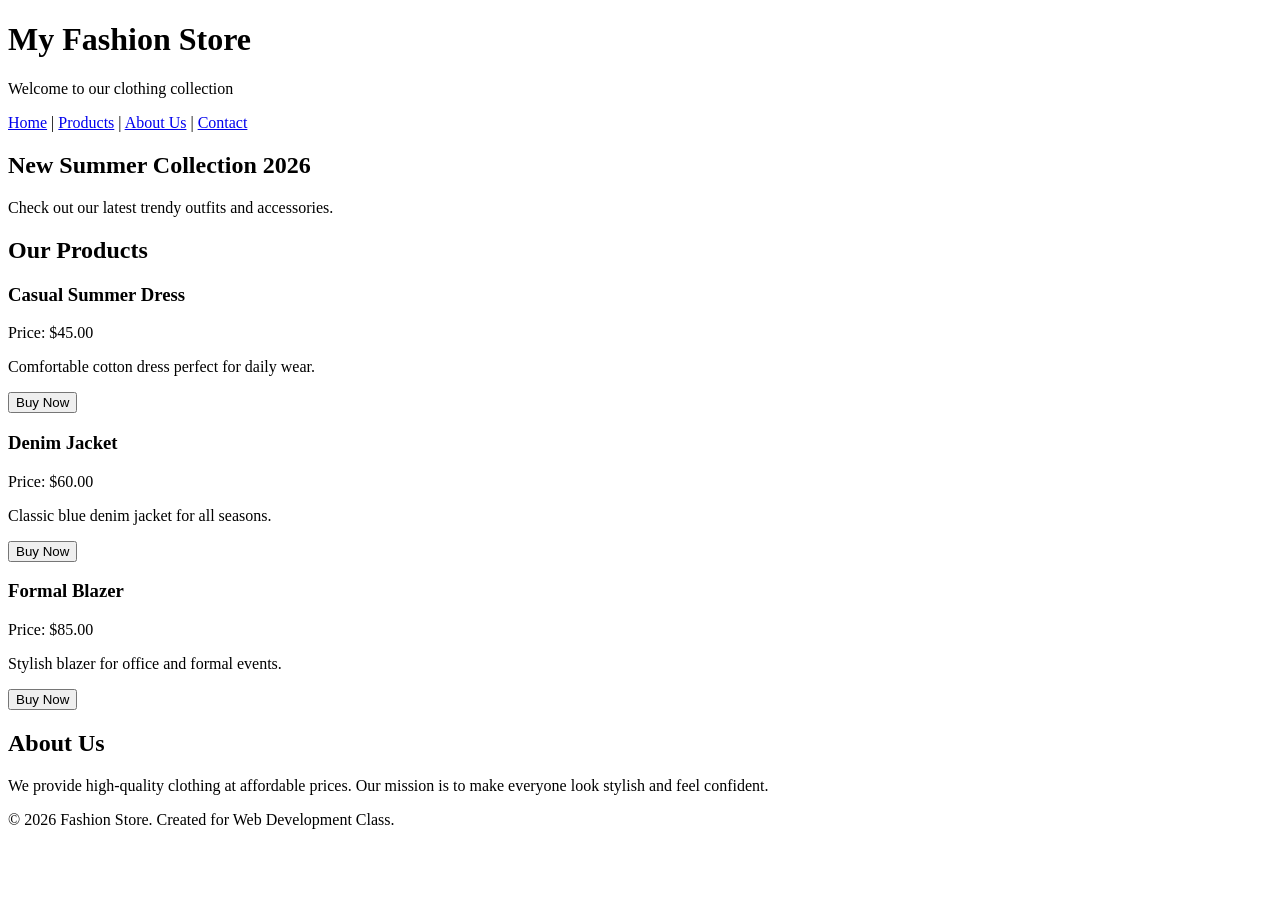
==== mse1.html @ 91c489cb "Create mse1.html" ====
<!DOCTYPE html>
<html>
<head>
    <title>Fashion Store</title>
    <link rel="stylesheet" href="mse1.css">
</head>
<body>

    <!-- Header Section -->
    <div class="header">
        <h1>My Fashion Store</h1>
        <p>Welcome to our clothing collection</p>
    </div>

    <!-- Navigation Menu -->
    <div class="nav">
        <a href="#">Home</a> | 
        <a href="#products">Products</a> | 
        <a href="#about">About Us</a> | 
        <a href="#contact">Contact</a>
    </div>

    <!-- Main Banner Image -->
    <div class="banner">
        <h2>New Summer Collection 2026</h2>
        <p>Check out our latest trendy outfits and accessories.</p>
    </div>

    <!-- Products Section -->
    <div id="products" class="content">
        <h2>Our Products</h2>
        
        <!-- Product 1 -->
        <div class="product-box">
            <h3>Casual Summer Dress</h3>
            <p>Price: $45.00</p>
            <p>Comfortable cotton dress perfect for daily wear.</p>
            <button>Buy Now</button>
        </div>

        <!-- Product 2 -->
        <div class="product-box">
            <h3>Denim Jacket</h3>
            <p>Price: $60.00</p>
            <p>Classic blue denim jacket for all seasons.</p>
            <button>Buy Now</button>
        </div>

        <!-- Product 3 -->
        <div class="product-box">
            <h3>Formal Blazer</h3>
            <p>Price: $85.00</p>
            <p>Stylish blazer for office and formal events.</p>
            <button>Buy Now</button>
        </div>
    </div>

    <!-- About Section -->
    <div id="about" class="content">
        <h2>About Us</h2>
        <p>We provide high-quality clothing at affordable prices. Our mission is to make everyone look stylish and feel confident.</p>
    </div>

    <!-- Footer Section -->
    <div class="footer">
        <p>&copy; 2026 Fashion Store. Created for Web Development Class.</p>
    </div>

</body>
</html>
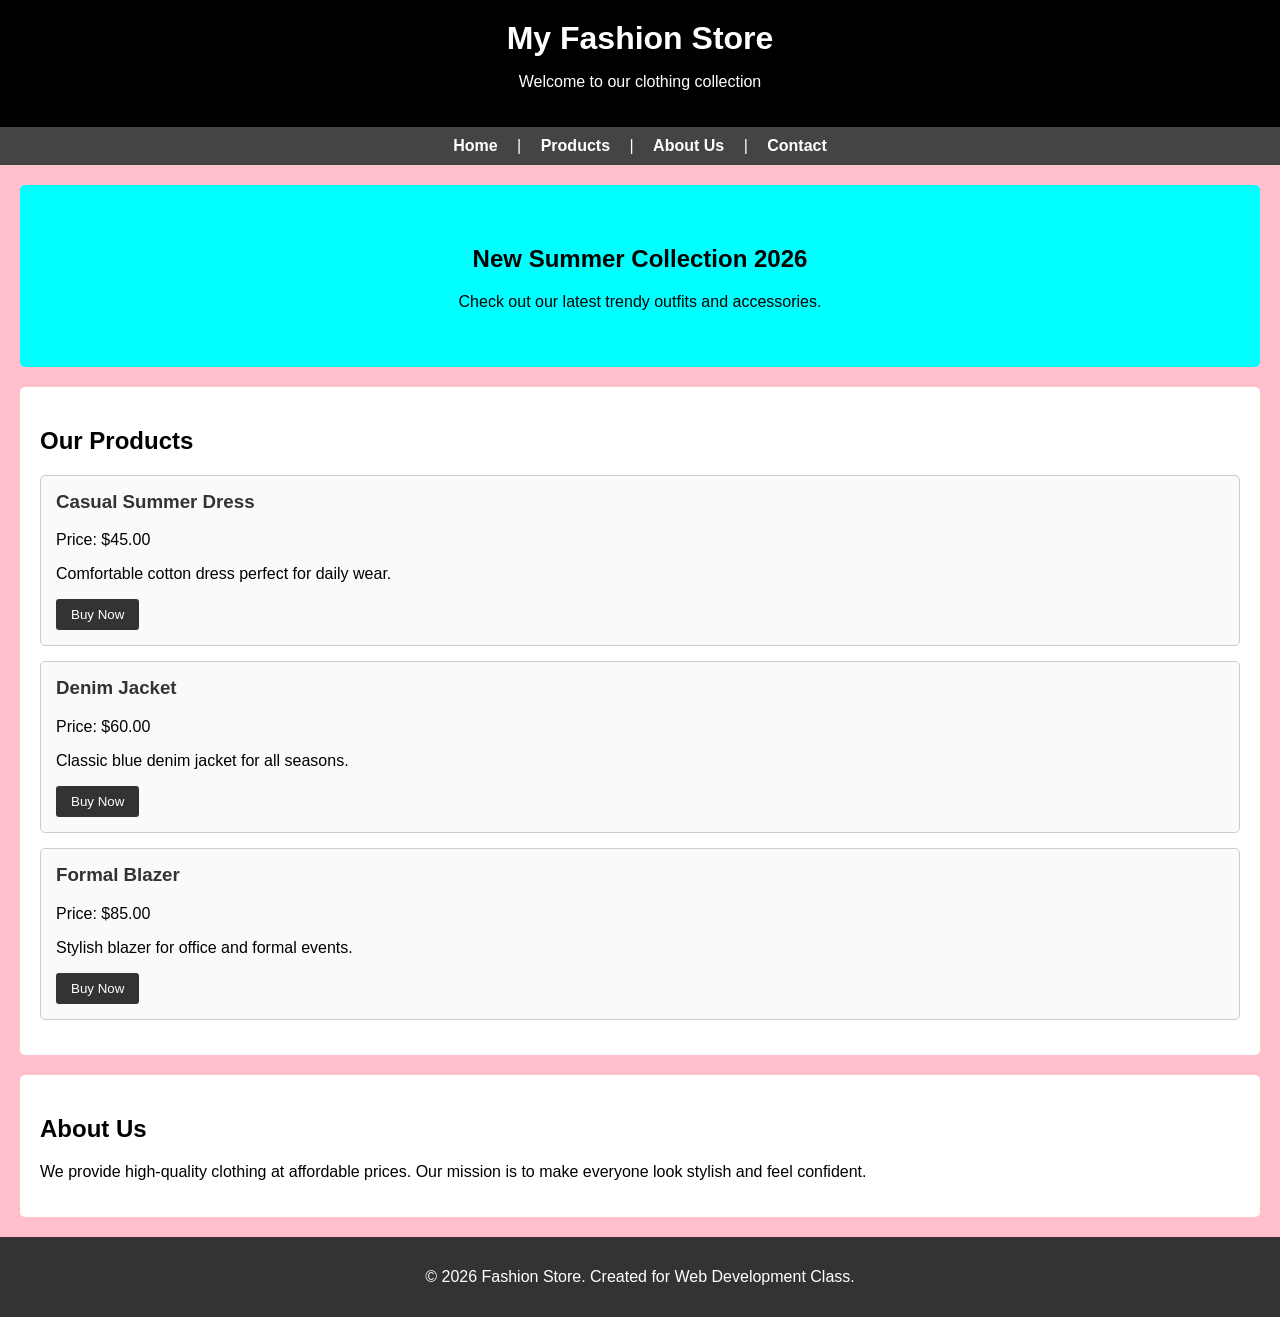
==== commit b3af1dfc: "Add files via upload" ====
--- a/mse1.html
+++ b/mse1.html
@@ -1,70 +1,70 @@
-<!DOCTYPE html>
-<html>
-<head>
-    <title>Fashion Store</title>
-    <link rel="stylesheet" href="mse1.css">
-</head>
-<body>
-
-    <!-- Header Section -->
-    <div class="header">
-        <h1>My Fashion Store</h1>
-        <p>Welcome to our clothing collection</p>
-    </div>
-
-    <!-- Navigation Menu -->
-    <div class="nav">
-        <a href="#">Home</a> | 
-        <a href="#products">Products</a> | 
-        <a href="#about">About Us</a> | 
-        <a href="#contact">Contact</a>
-    </div>
-
-    <!-- Main Banner Image -->
-    <div class="banner">
-        <h2>New Summer Collection 2026</h2>
-        <p>Check out our latest trendy outfits and accessories.</p>
-    </div>
-
-    <!-- Products Section -->
-    <div id="products" class="content">
-        <h2>Our Products</h2>
-        
-        <!-- Product 1 -->
-        <div class="product-box">
-            <h3>Casual Summer Dress</h3>
-            <p>Price: $45.00</p>
-            <p>Comfortable cotton dress perfect for daily wear.</p>
-            <button>Buy Now</button>
-        </div>
-
-        <!-- Product 2 -->
-        <div class="product-box">
-            <h3>Denim Jacket</h3>
-            <p>Price: $60.00</p>
-            <p>Classic blue denim jacket for all seasons.</p>
-            <button>Buy Now</button>
-        </div>
-
-        <!-- Product 3 -->
-        <div class="product-box">
-            <h3>Formal Blazer</h3>
-            <p>Price: $85.00</p>
-            <p>Stylish blazer for office and formal events.</p>
-            <button>Buy Now</button>
-        </div>
-    </div>
-
-    <!-- About Section -->
-    <div id="about" class="content">
-        <h2>About Us</h2>
-        <p>We provide high-quality clothing at affordable prices. Our mission is to make everyone look stylish and feel confident.</p>
-    </div>
-
-    <!-- Footer Section -->
-    <div class="footer">
-        <p>&copy; 2026 Fashion Store. Created for Web Development Class.</p>
-    </div>
-
-</body>
-</html>
+<!DOCTYPE html>
+<html>
+<head>
+    <title>Fashion Store</title>
+    <link rel="stylesheet" href="mse1.css">
+</head>
+<body>
+
+    <!-- Header Section -->
+    <div class="header">
+        <h1>My Fashion Store</h1>
+        <p>Welcome to our clothing collection</p>
+    </div>
+
+    <!-- Navigation Menu -->
+    <div class="nav">
+        <a href="#">Home</a> | 
+        <a href="#products">Products</a> | 
+        <a href="#about">About Us</a> | 
+        <a href="#contact">Contact</a>
+    </div>
+
+    <!-- Main Banner Image -->
+    <div class="banner">
+        <h2>New Summer Collection 2026</h2>
+        <p>Check out our latest trendy outfits and accessories.</p>
+    </div>
+
+    <!-- Products Section -->
+    <div id="products" class="content">
+        <h2>Our Products</h2>
+        
+        <!-- Product 1 -->
+        <div class="product-box">
+            <h3>Casual Summer Dress</h3>
+            <p>Price: $45.00</p>
+            <p>Comfortable cotton dress perfect for daily wear.</p>
+            <button>Buy Now</button>
+        </div>
+
+        <!-- Product 2 -->
+        <div class="product-box">
+            <h3>Denim Jacket</h3>
+            <p>Price: $60.00</p>
+            <p>Classic blue denim jacket for all seasons.</p>
+            <button>Buy Now</button>
+        </div>
+
+        <!-- Product 3 -->
+        <div class="product-box">
+            <h3>Formal Blazer</h3>
+            <p>Price: $85.00</p>
+            <p>Stylish blazer for office and formal events.</p>
+            <button>Buy Now</button>
+        </div>
+    </div>
+
+    <!-- About Section -->
+    <div id="about" class="content">
+        <h2>About Us</h2>
+        <p>We provide high-quality clothing at affordable prices. Our mission is to make everyone look stylish and feel confident.</p>
+    </div>
+
+    <!-- Footer Section -->
+    <div class="footer">
+        <p>&copy; 2026 Fashion Store. Created for Web Development Class.</p>
+    </div>
+
+</body>
+</html>
--- a/mse1.css
+++ b/mse1.css
@@ -0,0 +1,91 @@
+/* Basic Page Styling */
+body {
+    font-family: Arial, sans-serif;
+    margin: 0;
+    padding: 0;
+    background-color: pink;
+}
+
+/* Header Styling */
+.header {
+    background-color: black;
+    color: white;
+    text-align: center;
+    padding: 20px;
+}
+
+.header h1 {
+    margin: 0;
+}
+
+/* Navigation Bar */
+.nav {
+    background-color: #444;
+    color: white;
+    text-align: center;
+    padding: 10px;
+}
+
+.nav a {
+    color: white;
+    text-decoration: none;
+    padding: 0 15px;
+    font-weight: bold;
+}
+
+.nav a:hover {
+    text-decoration: underline;
+}
+
+/* Banner Styling */
+.banner {
+    background-color: cyan;
+    text-align: center;
+    padding: 40px 20px;
+    margin: 20px;
+    border-radius: 5px;
+}
+
+/* Content Sections */
+.content {
+    background-color: white;
+    margin: 20px;
+    padding: 20px;
+    border-radius: 5px;
+}
+
+/* Product Box Styling */
+.product-box {
+    border: 1px solid #ccc;
+    background-color: #fafafa;
+    padding: 15px;
+    margin-bottom: 15px;
+    border-radius: 5px;
+}
+
+.product-box h3 {
+    margin-top: 0;
+    color: #333;
+}
+
+.product-box button {
+    background-color: #333;
+    color: white;
+    border: none;
+    padding: 8px 15px;
+    cursor: pointer;
+    border-radius: 3px;
+}
+
+.product-box button:hover {
+    background-color: #555;
+}
+
+/* Footer Styling */
+.footer {
+    background-color: #333;
+    color: white;
+    text-align: center;
+    padding: 15px;
+    margin-top: 20px;
+}
